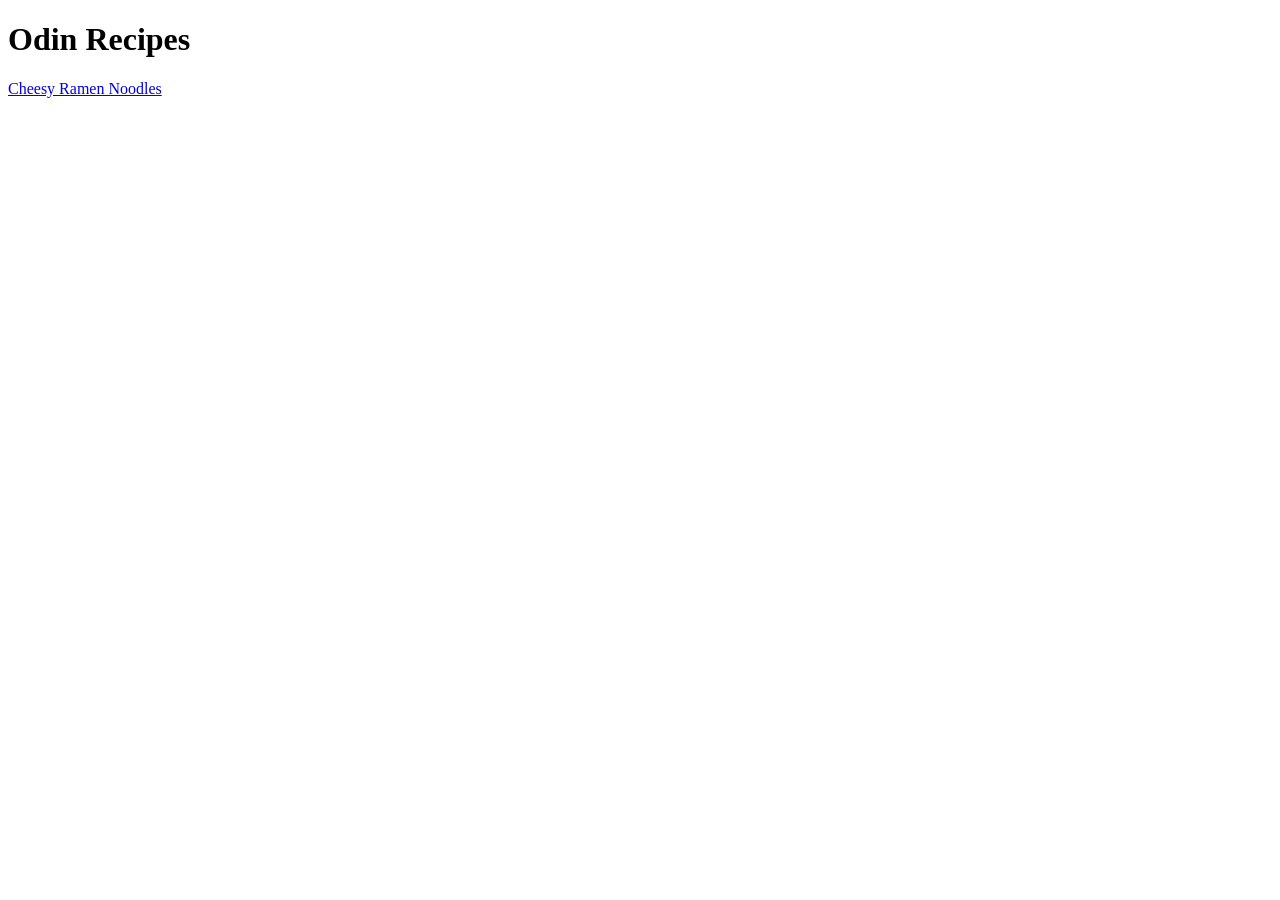
==== index.html @ edf0c863 "Initialize project structure and boilerplate - Created index.html with basic boilerplate. - Added ch" ====
<!DOCTYPE html>
<html lang="en">
<head>
    <meta charset="UTF-8">
    <meta name="viewport" content="width=device-width, initial-scale=1.0">
    <title>Odin Recipes</title>
</head>
<body>
    <h1>Odin Recipes</h1>
    <a href="recipes/cheesy-ramen-noodles.html">Cheesy Ramen Noodles</a>
</body>
</html>
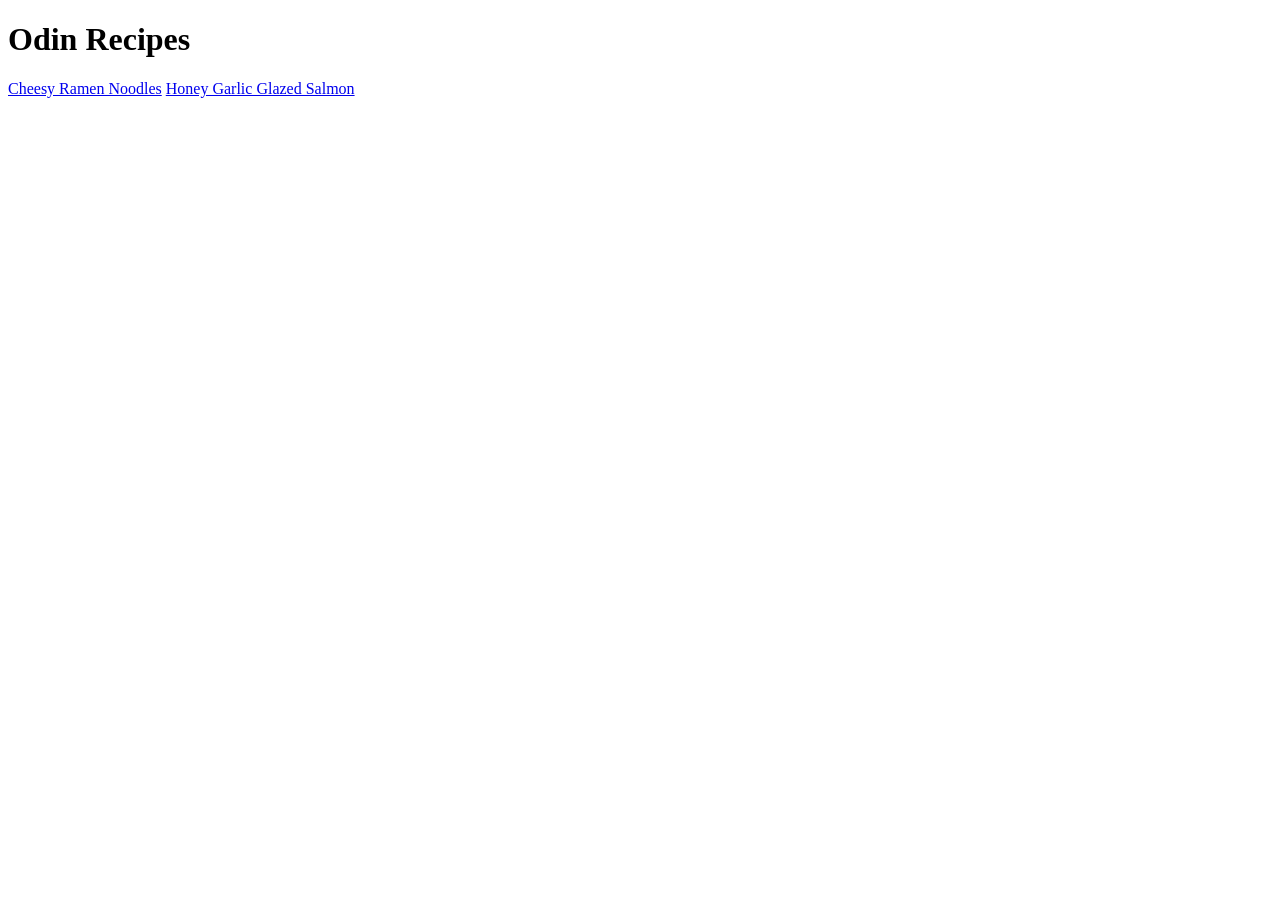
==== commit d3601b3b: "Added honey-glazed-salmon page - Added honey-garlic-glazed-salmon.html - Added boilerplate html - Ad" ====
--- a/index.html
+++ b/index.html
@@ -8,5 +8,6 @@
 <body>
     <h1>Odin Recipes</h1>
     <a href="recipes/cheesy-ramen-noodles.html">Cheesy Ramen Noodles</a>
+    <a href="recipes/honey-garlic-glazed-salmon.html">Honey Garlic Glazed Salmon</a>
 </body>
 </html>
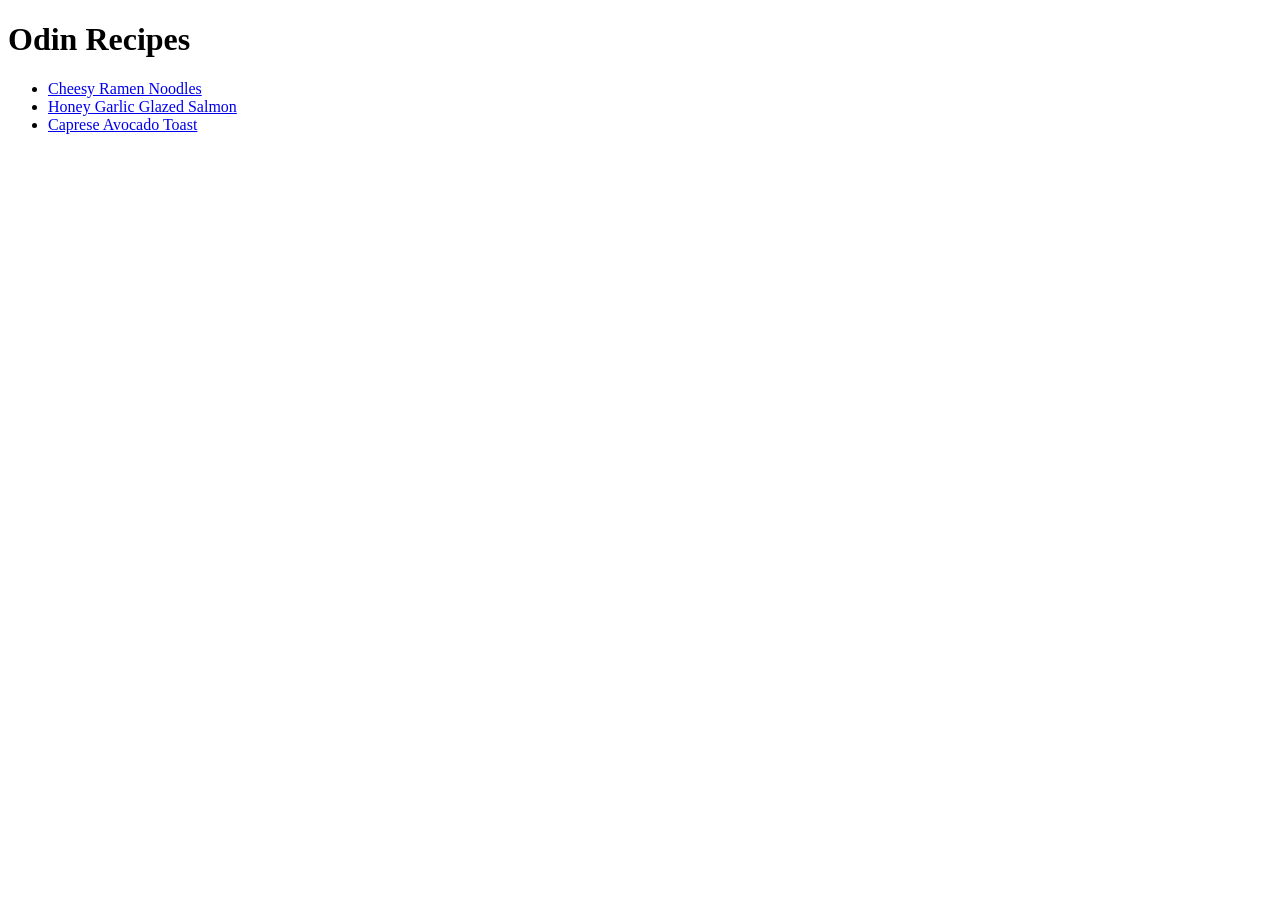
==== commit a8bb8449: "Added caprese-avocado-toast.html - added content - linked with home page - put home page recipes in " ====
--- a/index.html
+++ b/index.html
@@ -7,7 +7,13 @@
 </head>
 <body>
     <h1>Odin Recipes</h1>
-    <a href="recipes/cheesy-ramen-noodles.html">Cheesy Ramen Noodles</a>
-    <a href="recipes/honey-garlic-glazed-salmon.html">Honey Garlic Glazed Salmon</a>
+    <ul>
+        <li><a href="recipes/cheesy-ramen-noodles.html">Cheesy Ramen Noodles</a></li>
+        <li><a href="recipes/honey-garlic-glazed-salmon.html">Honey Garlic Glazed Salmon</a></li>
+        <li><a href="recipes/caprese-avocado-toast.html">Caprese Avocado Toast</a></li>
+    </ul>
+    
+    
+    
 </body>
 </html>
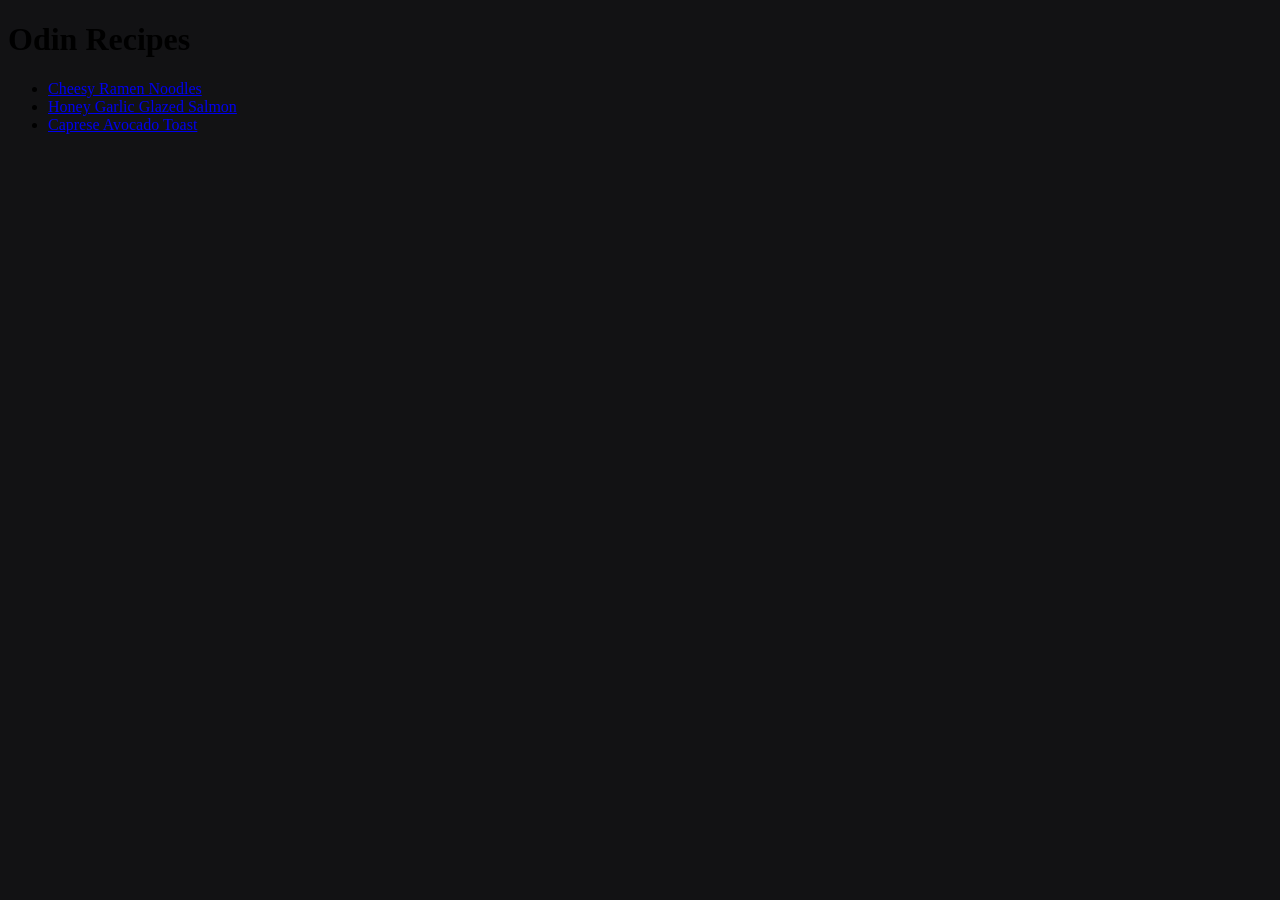
==== commit c3926461: "Add CSS file - added the css file style.css. - linked new file to the html. - tested link by adding " ====
--- a/index.html
+++ b/index.html
@@ -4,6 +4,7 @@
     <meta charset="UTF-8">
     <meta name="viewport" content="width=device-width, initial-scale=1.0">
     <title>Odin Recipes</title>
+    <link rel="stylesheet" href="/style.css">
 </head>
 <body>
     <h1>Odin Recipes</h1>
--- a/style.css
+++ b/style.css
@@ -0,0 +1,3 @@
+body {
+    background-color: #121214;
+}
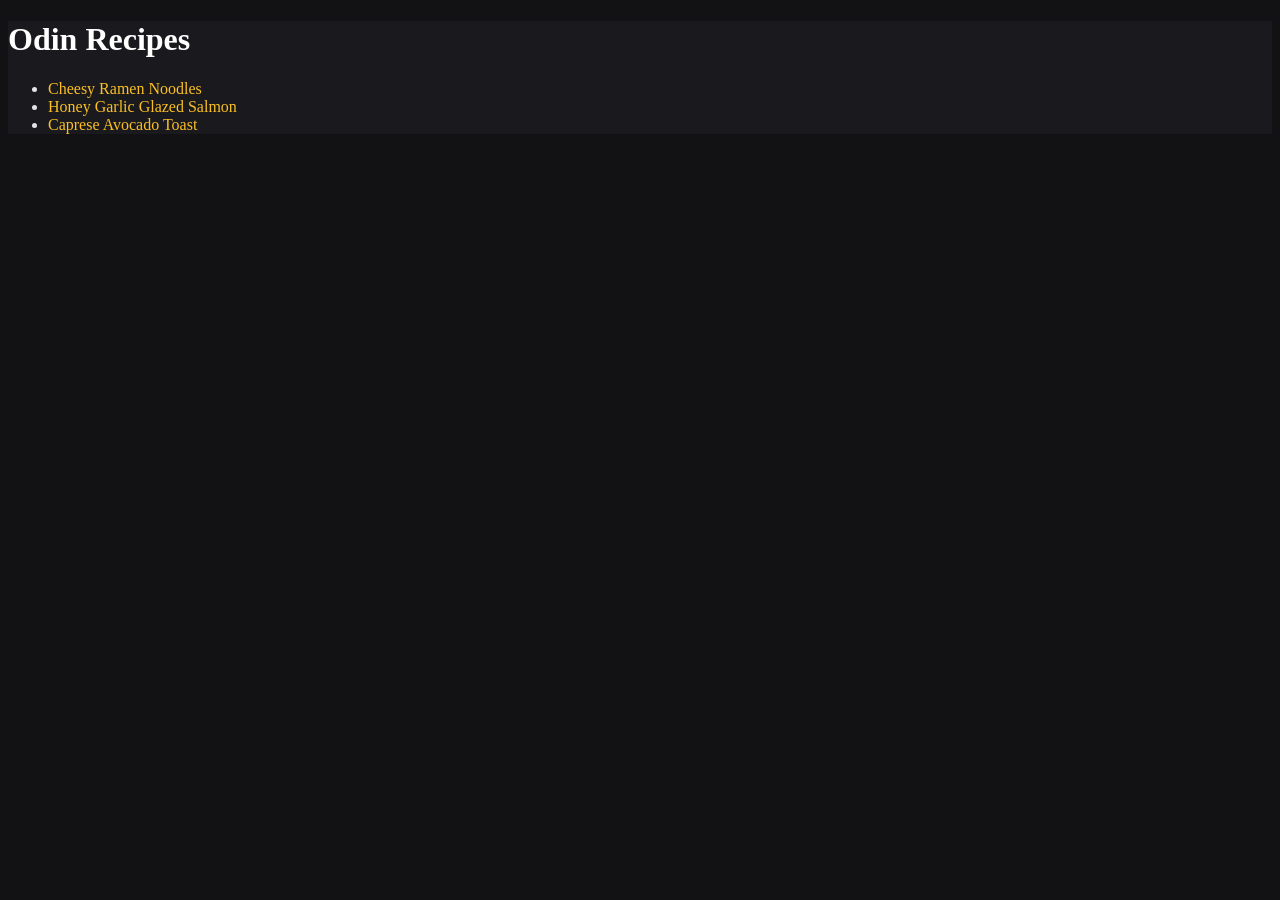
==== commit 31bf0b68: "Choose Color Scheme (Modern Cafe Dark) - added main backgound color. - added card background color. " ====
--- a/index.html
+++ b/index.html
@@ -7,13 +7,14 @@
     <link rel="stylesheet" href="/style.css">
 </head>
 <body>
-    <h1>Odin Recipes</h1>
-    <ul>
-        <li><a href="recipes/cheesy-ramen-noodles.html">Cheesy Ramen Noodles</a></li>
-        <li><a href="recipes/honey-garlic-glazed-salmon.html">Honey Garlic Glazed Salmon</a></li>
-        <li><a href="recipes/caprese-avocado-toast.html">Caprese Avocado Toast</a></li>
-    </ul>
-    
+    <div class="card-background">
+        <h1>Odin Recipes</h1>
+        <ul>
+            <li><a href="recipes/cheesy-ramen-noodles.html">Cheesy Ramen Noodles</a></li>
+            <li><a href="recipes/honey-garlic-glazed-salmon.html">Honey Garlic Glazed Salmon</a></li>
+            <li><a href="recipes/caprese-avocado-toast.html">Caprese Avocado Toast</a></li>
+        </ul>
+    </div>
     
     
 </body>
--- a/style.css
+++ b/style.css
@@ -1,3 +1,24 @@
 body {
     background-color: #121214;
+}
+
+div {
+    background-color: #1A1A1E;
+}
+
+p, li {
+    color: #E4E4E7;
+}
+
+h1, h2 {
+    color: #FFFFFF;
+}
+
+a {
+    color: #FBBF24;
+    text-decoration: none;
+}
+
+a:hover {
+    text-decoration: underline;
 }
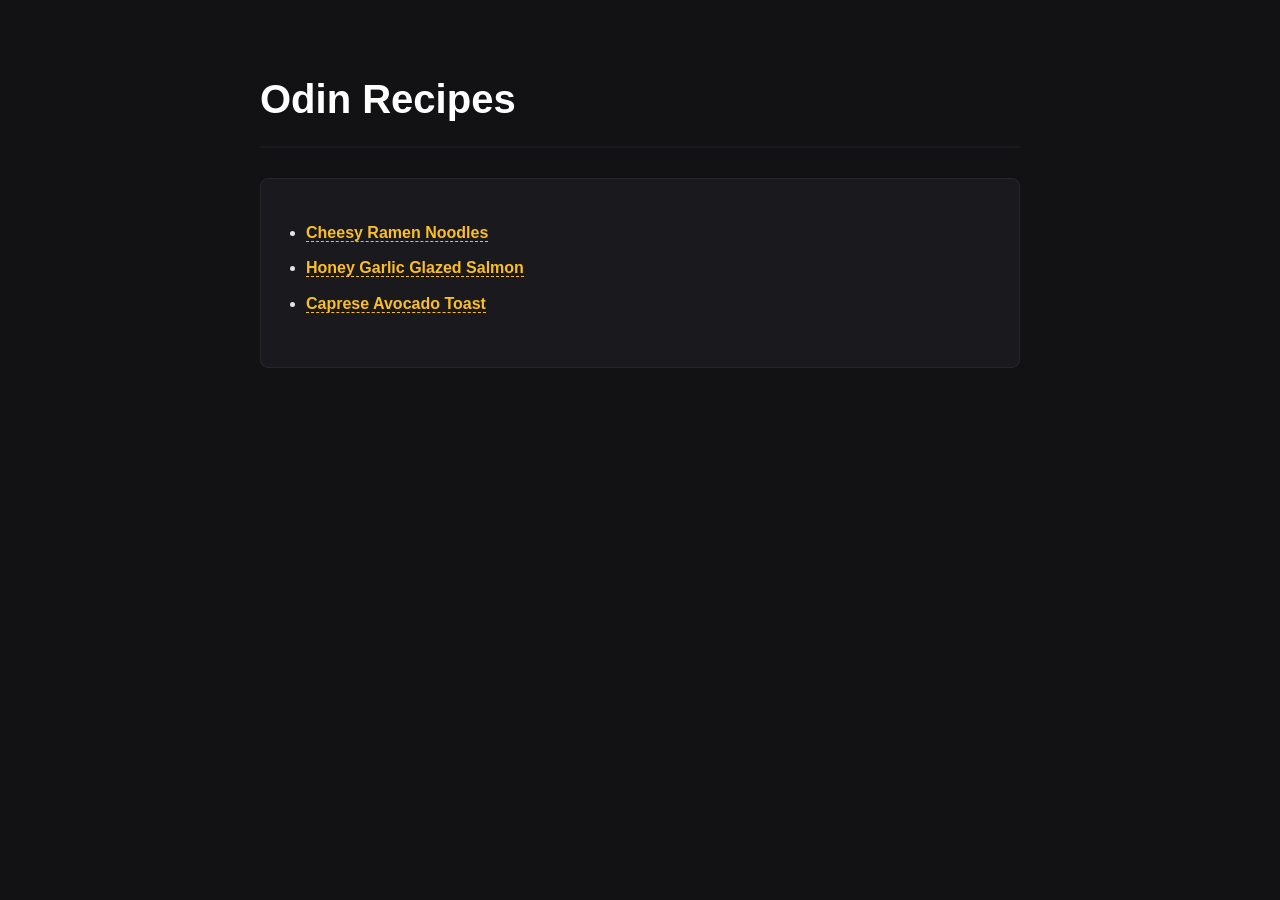
==== commit 2a42bd18: "Add style to website - used color scheme to style index.html. - used color scheme to style recipe pa" ====
--- a/index.html
+++ b/index.html
@@ -7,8 +7,9 @@
     <link rel="stylesheet" href="/style.css">
 </head>
 <body>
-    <div class="card-background">
-        <h1>Odin Recipes</h1>
+    
+    <h1>Odin Recipes</h1>
+    <div class="recipe-card">
         <ul>
             <li><a href="recipes/cheesy-ramen-noodles.html">Cheesy Ramen Noodles</a></li>
             <li><a href="recipes/honey-garlic-glazed-salmon.html">Honey Garlic Glazed Salmon</a></li>
--- a/style.css
+++ b/style.css
@@ -1,24 +1,68 @@
+*, *::before, *::after {
+    box-sizing: border-box;
+}
+
 body {
     background-color: #121214;
+    color: #E4E4E7;
+    font-family: 'Segoe UI', Tahoma, Geneva, Verdana, sans-serif;
+    line-height: 1.6;
+    max-width: 800px;
+    margin: 0 auto;
+    padding: 40px 20px;
 }
 
-div {
+.recipe-card {
     background-color: #1A1A1E;
+    border-radius: 8px;
+    padding: 25px;
+    margin-top: 20px;
+    border: 1px solid #27272A;
 }
 
-p, li {
-    color: #E4E4E7;
+h1 {
+    color: #FFFFFF;
+    font-size: 2.5rem;
+    border-bottom: 2px solid #1A1A1E;
+    padding-bottom: 15px;
+    margin-bottom: 30px;
 }
 
-h1, h2 {
-    color: #FFFFFF;
+h2 {
+    color: #FBBF24;
+    font-size: 1.5rem;
+    margin-top: 40px;
 }
 
 a {
     color: #FBBF24;
     text-decoration: none;
+    font-weight: 600;
+    border-bottom: 1px dashed #FBBF24;
 }
 
 a:hover {
-    text-decoration: underline;
+    color: #D97706;
+    border-bottom-style: solid;
+}
+
+ul, ol {
+    padding-left: 20px;
+    margin-bottom: 25px;
+}
+
+li {
+    margin-bottom: 10px;
+}
+
+img {
+    max-width: 100%;
+    height: auto;
+    border-radius: 6px;
+    opacity: 0.9;
+    transition: 0.3s ease;
+}
+
+img:hover {
+    opacity: 1.0;
 }
